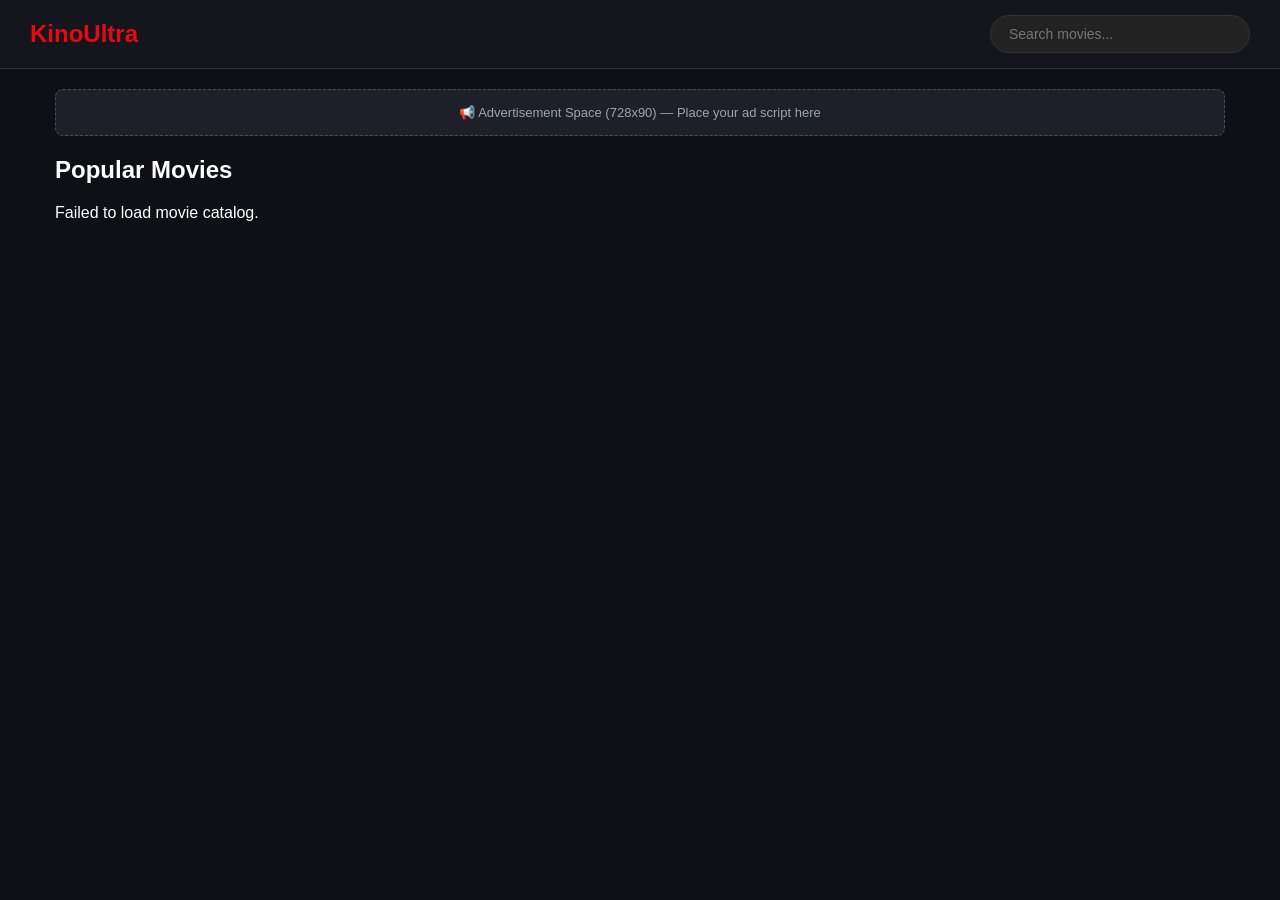
==== index.html @ 52551ec2 "Update index.html" ====
<!DOCTYPE html>
<html lang="en">
<head>
    <meta name="google-site-verification" content="yNcxPzr91hzWL0dCQxTm0aXrITBF4qyfLRZCveRLV7o" />
    <meta charset="UTF-8">
    <meta name="viewport" content="width=device-width, initial-scale=1.0">
    <title>KinoUltra — Watch Movies Online</title>
    <style>
        :root {
            --bg: #0f1015;
            --card-bg: #1a1c24;
            --accent: #e50914;
            --accent-hover: #b20710;
            --text: #ffffff;
            --text-sub: #9ca3af;
            --ad-bg: #1e2029;
        }

        * { box-sizing: border-box; }

        body {
            margin: 0;
            font-family: Arial, sans-serif;
            background-color: var(--bg);
            color: var(--text);
        }

        header {
            display: flex;
            justify-content: space-between;
            align-items: center;
            padding: 15px 30px;
            background: #15161d;
            border-bottom: 1px solid rgba(255,255,255,0.1);
        }

        .logo {
            font-size: 24px;
            font-weight: bold;
            color: var(--accent);
        }

        .search-box input {
            padding: 10px 18px;
            width: 260px;
            border-radius: 20px;
            border: 1px solid #333;
            background: #222;
            color: white;
            outline: none;
            font-size: 14px;
        }

        .container {
            max-width: 1200px;
            margin: 20px auto;
            padding: 0 15px;
        }

        .ad-banner {
            background: var(--ad-bg);
            border: 1px dashed rgba(255, 255, 255, 0.2);
            border-radius: 8px;
            padding: 15px;
            text-align: center;
            color: var(--text-sub);
            margin-bottom: 20px;
            font-size: 13px;
        }

        .grid {
            display: grid;
            grid-template-columns: repeat(auto-fill, minmax(180px, 1fr));
            gap: 20px;
        }

        .card {
            background: var(--card-bg);
            border-radius: 8px;
            overflow: hidden;
            cursor: pointer;
            transition: transform 0.2s ease;
        }

        .card:hover { transform: translateY(-5px); }

        .card img {
            width: 100%;
            height: 260px;
            object-fit: cover;
        }

        .card-info { padding: 10px; }
        .card-title { font-size: 14px; font-weight: bold; white-space: nowrap; overflow: hidden; text-overflow: ellipsis; }
        .card-meta { font-size: 12px; color: var(--text-sub); margin-top: 5px; }

        .modal {
            display: none;
            position: fixed;
            top: 0; left: 0; width: 100%; height: 100%;
            background: rgba(0, 0, 0, 0.92);
            z-index: 1000;
            justify-content: center;
            align-items: center;
        }

        .modal-content {
            background: #181922;
            width: 880px;
            max-width: 95%;
            border-radius: 12px;
            padding: 24px;
            position: relative;
            max-height: 90vh;
            overflow-y: auto;
        }

        .close {
            position: absolute;
            top: 10px; right: 18px;
            color: var(--text-sub);
            font-size: 32px;
            cursor: pointer;
            line-height: 1;
        }

        .close:hover { color: white; }

        .movie-info-box {
            display: flex;
            gap: 20px;
        }

        .modal-poster {
            width: 160px;
            height: 240px;
            object-fit: cover;
            border-radius: 8px;
        }

        .modal-details {
            display: flex;
            flex-direction: column;
            justify-content: space-between;
            flex: 1;
        }

        .play-btn {
            background: var(--accent);
            color: white;
            border: none;
            padding: 16px;
            border-radius: 8px;
            font-size: 18px;
            font-weight: bold;
            cursor: pointer;
            width: 100%;
            transition: background 0.2s;
            margin-top: 15px;
        }

        .play-btn:hover { background: var(--accent-hover); }

        iframe {
            width: 100%;
            height: 480px;
            border: none;
            border-radius: 8px;
            background: #000;
        }
    </style>

<script data-cfasync="false" src="https://aarems.org/1/fc63adad21599d5019e3641c3dda462d"></script>

</head>
<body>

    <header>
        <div class="logo">KinoUltra</div>
        <div class="search-box">
            <input type="text" placeholder="Search movies..." onkeydown="if(event.key==='Enter') searchMovie(this.value)">
        </div>
    </header>

    <div class="container">
        
        <!-- БЛОК РЕКЛАМЫ #1: Верхний баннер -->
        <div class="ad-banner" id="topAdSlot">
            <span>📢 Advertisement Space (728x90) — Place your ad script here</span>
        </div>

        <h2>Popular Movies</h2>
        <div class="grid" id="movieGrid">Loading catalog...</div>
    </div>

    <div class="modal" id="modal">
        <div class="modal-content">
            <span class="close" onclick="closeModal()">&times;</span>
            <div id="modalBody"></div>
        </div>
    </div>

    <script>
        const API_KEY = '3fd2be6f0c70a2a598f084ddfb75487c';
        let moviesList = [];

        async function loadMovies() {
            try {
                const res = await fetch(`https://api.themoviedb.org/3/movie/popular?api_key=${API_KEY}&language=en-US`);
                const data = await res.json();
                moviesList = data.results || [];
                render(moviesList);
            } catch (e) {
                document.getElementById('movieGrid').innerText = "Failed to load movie catalog.";
            }
        }

        async function searchMovie(q) {
            if(!q) return loadMovies();
            const res = await fetch(`https://api.themoviedb.org/3/search/movie?api_key=${API_KEY}&language=en-US&query=${encodeURIComponent(q)}`);
            const data = await res.json();
            moviesList = data.results || [];
            render(moviesList);
        }

        function render(list) {
            const grid = document.getElementById('movieGrid');
            grid.innerHTML = list.map(m => `
                <div class="card" onclick="openInfo(${m.id})">
                    <img src="${m.poster_path ? 'https://image.tmdb.org/t/p/w500' + m.poster_path : 'https://via.placeholder.com/300x450'}" alt="${m.title}">
                    <div class="card-info">
                        <div class="card-title">${m.title}</div>
                        <div class="card-meta">${(m.release_date||'').split('-')[0]} • ★ ${m.vote_average.toFixed(1)}</div>
                    </div>
                </div>
            `).join('');
        }

        function openInfo(id) {
            const m = moviesList.find(item => item.id === id);
            if (!m) return;

            const poster = m.poster_path ? 'https://image.tmdb.org/t/p/w500' + m.poster_path : 'https://via.placeholder.com/300x450';
            const title = m.title;
            const desc = m.overview || "No description available.";

            document.getElementById('modalBody').innerHTML = `
                <h2 style="margin-top:0;">${title}</h2>
                <div class="movie-info-box">
                    <img class="modal-poster" src="${poster}" alt="${title}">
                    <div class="modal-details">
                        <p style="color:#9ca3af; line-height:1.4;">${desc}</p>
                        <button class="play-btn" onclick="startMovie(${m.id}, '${title.replace(/'/g, "")}')">▶ Watch Movie</button>
                    </div>
                </div>
            `;
            document.getElementById('modal').style.display = 'flex';
        }

        function startMovie(id, title) {
            document.getElementById('modalBody').innerHTML = `
                <h3 style="margin-top:0; margin-bottom:12px;">${title}</h3>
                <iframe src="https://vidlink.pro/movie/${id}" allow="autoplay; encrypted-media; picture-in-picture" allowfullscreen></iframe>
                
                <!-- БЛОК РЕКЛАМЫ #2: Баннер под видеоплеером -->
                <div class="ad-banner" style="margin-top:15px; margin-bottom:0;">
                    <span>🎰 Sponsor Ad / Promo Code Banner (Under Player)</span>
                </div>
            `;
        }

        function closeModal() {
            document.getElementById('modal').style.display = 'none';
            document.getElementById('modalBody').innerHTML = '';
        }

        loadMovies();
    </script>
    <script data-cfasync="false" src="https://aarems.org/1/2b86092a92aa750a3180cfa98fb9c3b0"></script>
    <script data-cfasync="false" src="https://bancadeltempoidea.org/14/eba8d4d2487e475023c1c30825def61d"></script>
</body>
</html>
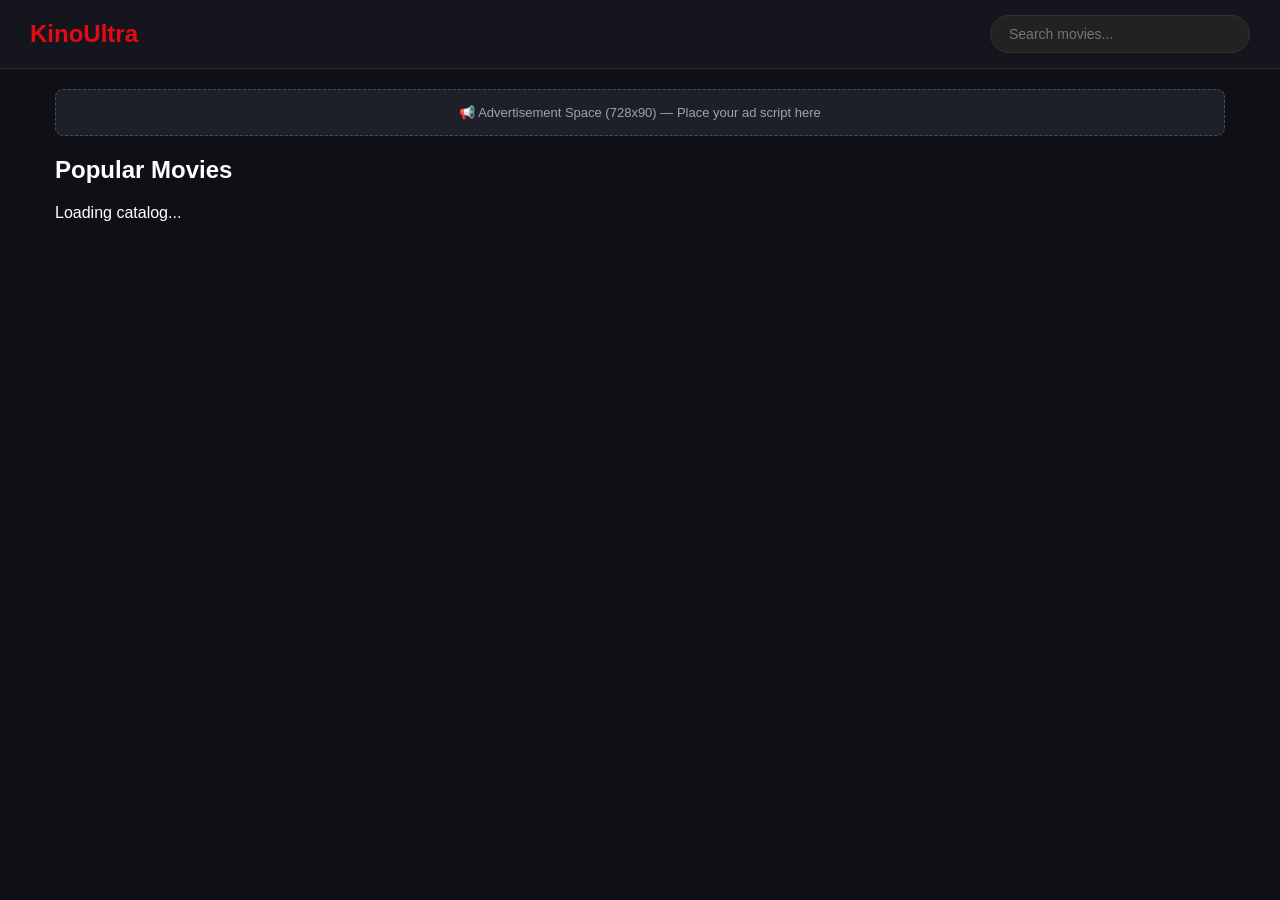
==== commit 08c59970: "Update index.html" ====
--- a/index.html
+++ b/index.html
@@ -1,7 +1,7 @@
 <!DOCTYPE html>
 <html lang="en">
 <head>
-    <meta name="google-site-verification" content="yNcxPzr91hzWL0dCQxTm0aXrITBF4qyfLRZCveRLV7o" />
+  <meta name="google-site-verification" content="fNl9QEdvjZOO-HoHmPcxZNIFtOfWZEE2euZz_bybCu0" />
     <meta charset="UTF-8">
     <meta name="viewport" content="width=device-width, initial-scale=1.0">
     <title>KinoUltra — Watch Movies Online</title>
@@ -262,21 +262,22 @@
                 <h3 style="margin-top:0; margin-bottom:12px;">${title}</h3>
                 <iframe src="https://vidlink.pro/movie/${id}" allow="autoplay; encrypted-media; picture-in-picture" allowfullscreen></iframe>
                 
-                <!-- БЛОК РЕКЛАМЫ #2: Баннер под видеоплеером -->
-                <div class="ad-banner" style="margin-top:15px; margin-bottom:0;">
-                    <span>🎰 Sponsor Ad / Promo Code Banner (Under Player)</span>
-                </div>
-            `;
-        }
-
-        function closeModal() {
+              <!-- БЛОК РЕКЛАМЫ #2: Баннер под видеоплеером -->
+<div class="ad-banner" style="margin-top:15px; margin-bottom:0; text-align:center;">
+    <a href="https://directyp.org/4/f04359e0c0d03e1100192690e0a5c4f" target="_blank" style="display: inline-block; background: #e50914; color: #fff; padding: 12px 20px; font-weight: bold; border-radius: 6px; text-decoration: none; box-shadow: 0 4px 10px rgba(229,9,20,0.4);">
+        🔥 Смотреть в HD / Запасной плеер
+    </a>
+</div>
+
+  }
+
+           function closeModal() {
             document.getElementById('modal').style.display = 'none';
             document.getElementById('modalBody').innerHTML = '';
         }
 
         loadMovies();
     </script>
-    <script data-cfasync="false" src="https://aarems.org/1/2b86092a92aa750a3180cfa98fb9c3b0"></script>
     <script data-cfasync="false" src="https://bancadeltempoidea.org/14/eba8d4d2487e475023c1c30825def61d"></script>
 </body>
 </html>
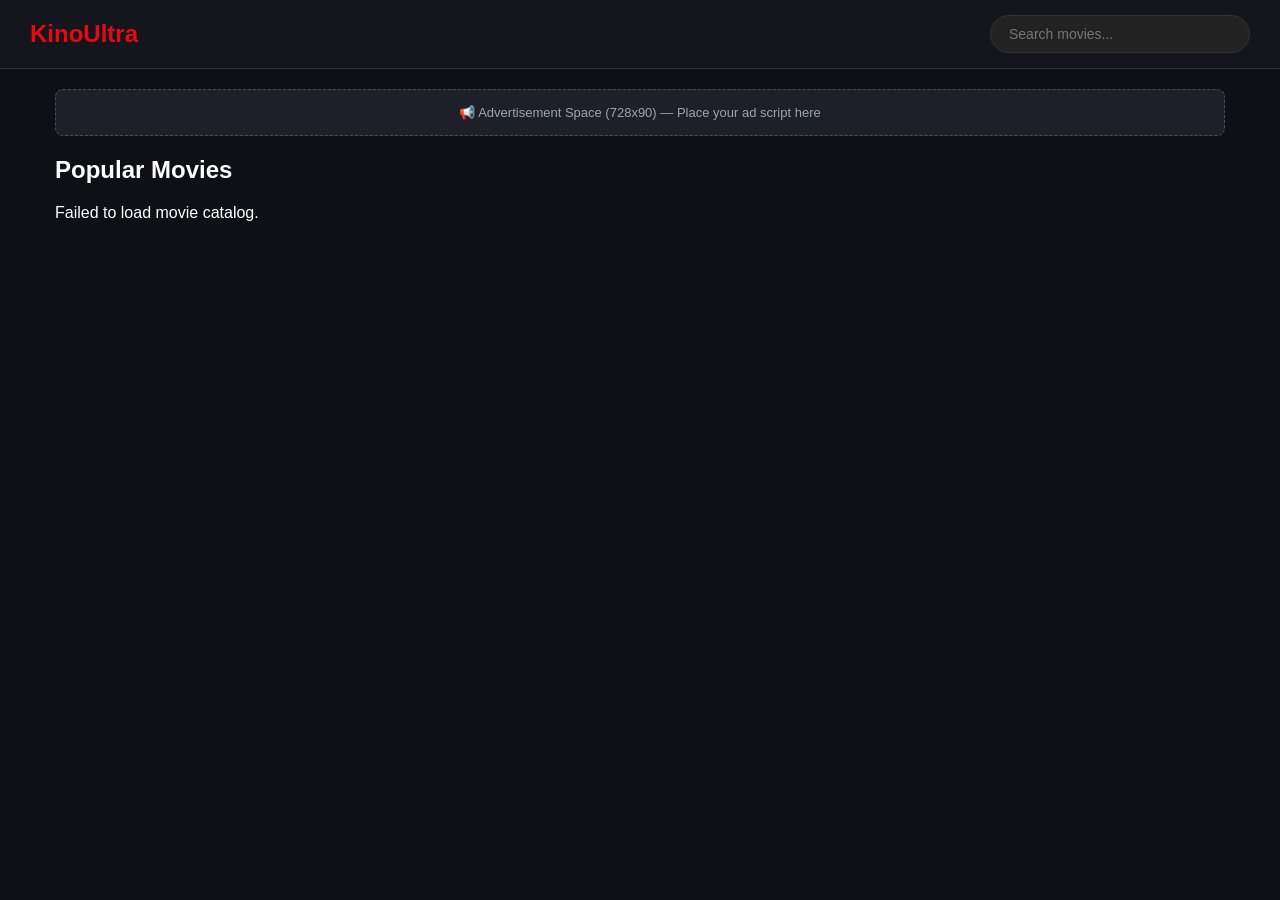
==== commit 7d7c2d31: "Update index.html" ====
--- a/index.html
+++ b/index.html
@@ -1,7 +1,7 @@
 <!DOCTYPE html>
 <html lang="en">
 <head>
-  <meta name="google-site-verification" content="fNl9QEdvjZOO-HoHmPcxZNIFtOfWZEE2euZz_bybCu0" />
+    <meta name="google-site-verification" content="fNl9QEdvjZOO-HoHmPcxZNIFtOfWZEE2euZz_bybCu0" />
     <meta charset="UTF-8">
     <meta name="viewport" content="width=device-width, initial-scale=1.0">
     <title>KinoUltra — Watch Movies Online</title>
@@ -170,8 +170,7 @@
         }
     </style>
 
-<script data-cfasync="false" src="https://aarems.org/1/fc63adad21599d5019e3641c3dda462d"></script>
-
+    <script data-cfasync="false" src="https://aarems.org/1/fc63adad21599d5019e3641c3dda462d"></script>
 </head>
 <body>
 
@@ -183,7 +182,6 @@
     </header>
 
     <div class="container">
-        
         <!-- БЛОК РЕКЛАМЫ #1: Верхний баннер -->
         <div class="ad-banner" id="topAdSlot">
             <span>📢 Advertisement Space (728x90) — Place your ad script here</span>
@@ -240,7 +238,7 @@
             const m = moviesList.find(item => item.id === id);
             if (!m) return;
 
-            const poster = m.poster_path ? 'https://image.tmdb.org/t/p/w500' + m.poster_path : 'https://via.placeholder.com/300x450';
+            const poster = m.poster_path ? 'https://image.tmdb.org/t/p/w500' + m.poster_path : '';
             const title = m.title;
             const desc = m.overview || "No description available.";
 
@@ -250,7 +248,7 @@
                     <img class="modal-poster" src="${poster}" alt="${title}">
                     <div class="modal-details">
                         <p style="color:#9ca3af; line-height:1.4;">${desc}</p>
-                        <button class="play-btn" onclick="startMovie(${m.id}, '${title.replace(/'/g, "")}')">▶ Watch Movie</button>
+                        <button class="play-btn" onclick="startMovie(${m.id}, '${title.replace(/'/g, "")}')">Смотреть фильм</button>
                     </div>
                 </div>
             `;
@@ -262,16 +260,14 @@
                 <h3 style="margin-top:0; margin-bottom:12px;">${title}</h3>
                 <iframe src="https://vidlink.pro/movie/${id}" allow="autoplay; encrypted-media; picture-in-picture" allowfullscreen></iframe>
                 
-              <!-- БЛОК РЕКЛАМЫ #2: Баннер под видеоплеером -->
-<div class="ad-banner" style="margin-top:15px; margin-bottom:0; text-align:center;">
-    <a href="https://directyp.org/4/f04359e0c0d03e1100192690e0a5c4f" target="_blank" style="display: inline-block; background: #e50914; color: #fff; padding: 12px 20px; font-weight: bold; border-radius: 6px; text-decoration: none; box-shadow: 0 4px 10px rgba(229,9,20,0.4);">
-        🔥 Смотреть в HD / Запасной плеер
-    </a>
-</div>
-
-  }
-
-           function closeModal() {
+                <!-- БЛОК РЕКЛАМЫ #2: Баннер под видеоплеером -->
+                <div class="ad-banner" style="margin-top:15px; margin-bottom:0;">
+                    <span>📺 Sponsor Ad / Promo Code Banner (Under Player)</span>
+                </div>
+            `;
+        }
+
+        function closeModal() {
             document.getElementById('modal').style.display = 'none';
             document.getElementById('modalBody').innerHTML = '';
         }
